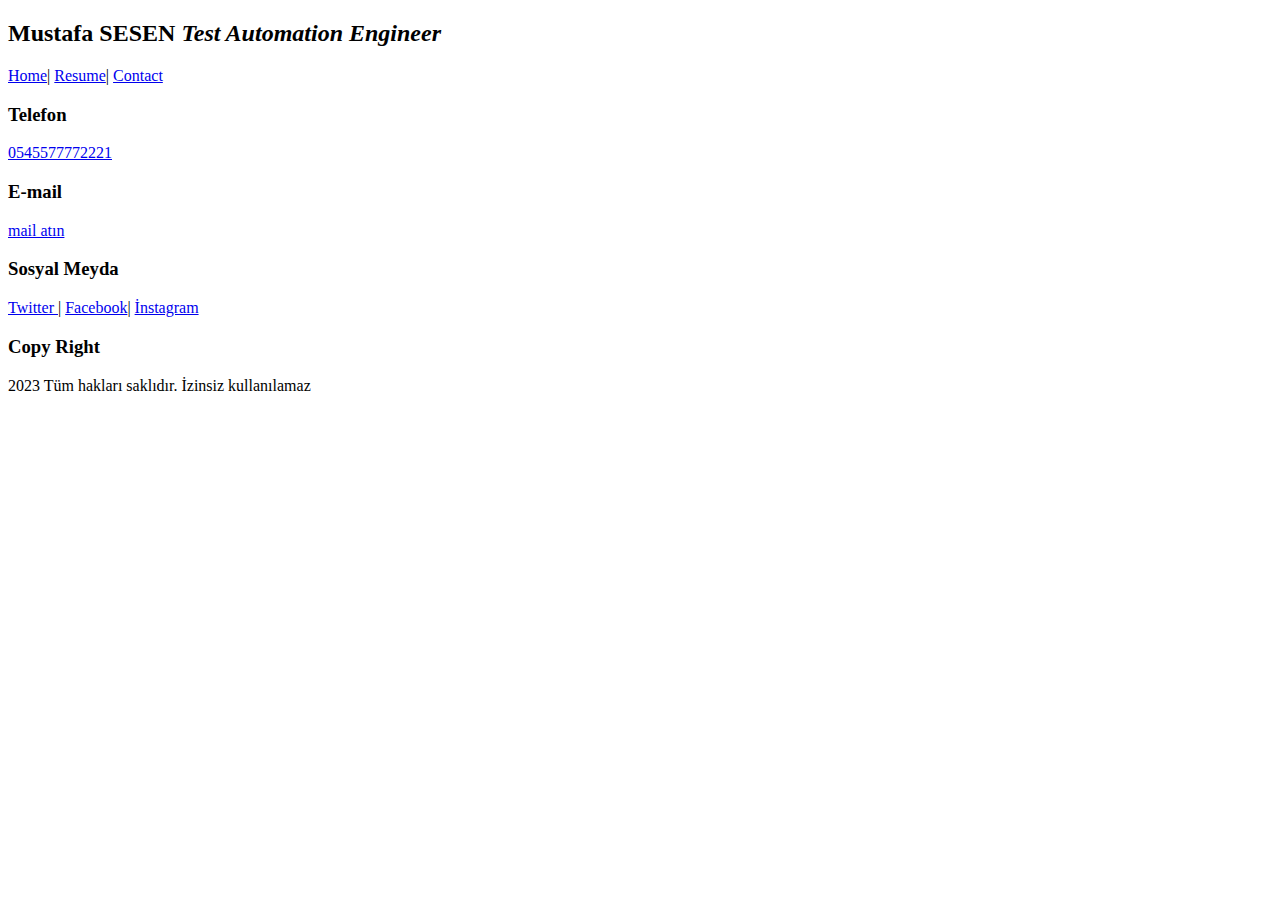
==== contact.html @ 66217654 "ilk commit" ====
<!DOCTYPE html>
<html lang="tr">
<head>
    <meta charset="UTF-8">
    <meta http-equiv="X-UA-Compatible" content="IE=edge">
    <meta name="viewport" content="width=device-width, initial-scale=1.0">
    <title>Contact</title>
</head>

<body>
    <!--Bu yorum satırı -->
    <!-- bu shift alt a  hangi dilse ona ait yorum satırı-->
    <div class="header">
        <div class="title">
           <h2> Mustafa SESEN <i>Test Automation Engineer</i> </h2> 
        </div>
        <div class="menu">          
            <a href="index.html"> Home</a>|
            <a href="resume.html"> Resume</a>|
            <a href="contact.html"> Contact</a>
        </div>
    </div>
    <div class="content"></div>
    <div class="footer">
        <div>
            <h3>Telefon</h3>
            <a href="tel:+90545577772221">0545577772221</a>
        </div>
        
        <div>
            <h3>E-mail</h3>
            <a href="mailto:mustafa@mail.com">mail atın</a>
        
        </div>
        <div>
            <h3>Sosyal Meyda</h3>
            <a href="http://twitter.com" target="_blank" >Twitter </a>|
            <a href="http://facebook.com" target="_blank" >Facebook</a>|
            <a href="http://instagram.com" target="_blank" >İnstagram</a>
        </div>
        <div>
            <h3>Copy Right</h3>
            <p> 2023 Tüm hakları saklıdır. İzinsiz kullanılamaz</p>
        </div>

    </div>

    
    
</body>
</html>
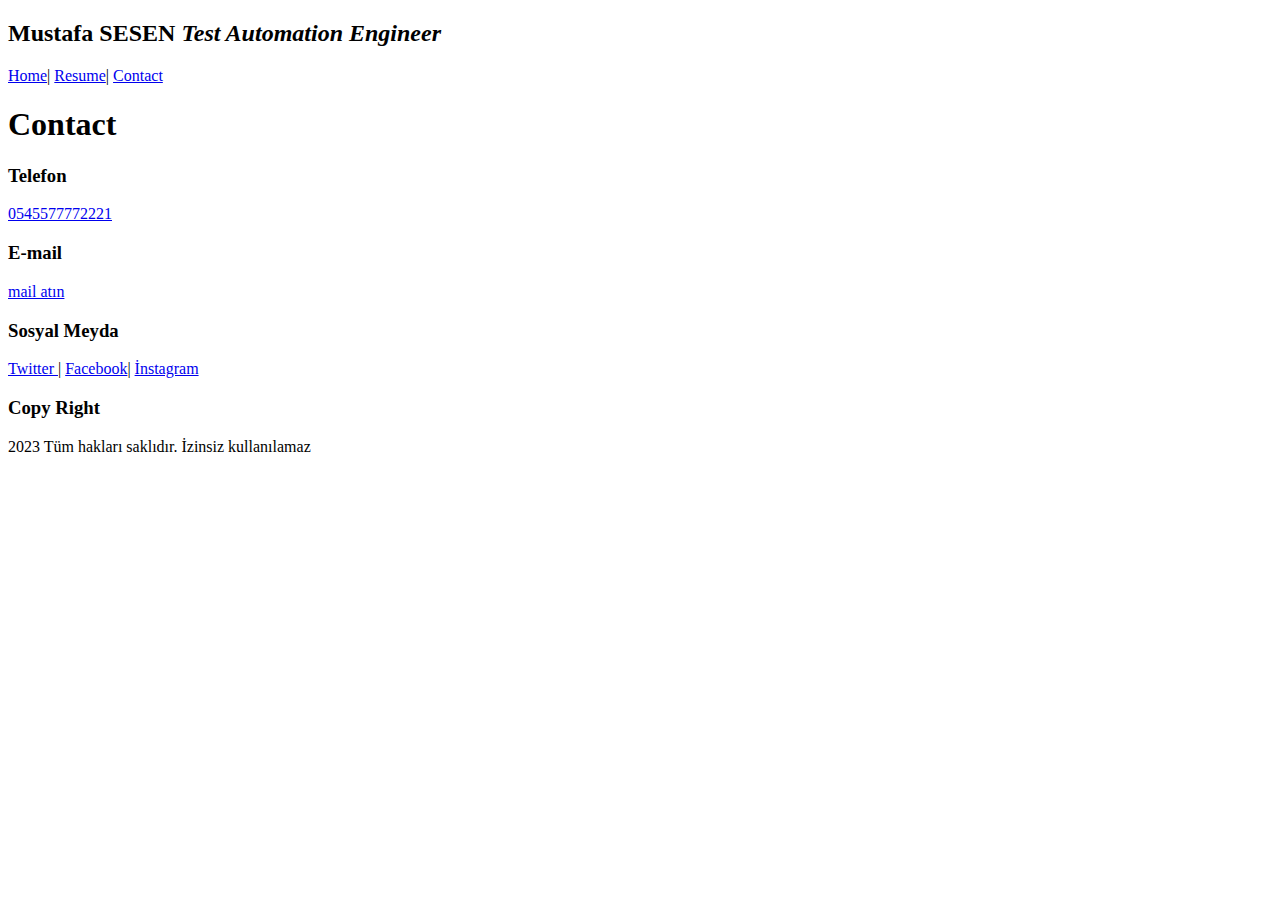
==== commit 2f740fbb: "ekleme" ====
--- a/contact.html
+++ b/contact.html
@@ -20,7 +20,10 @@
             <a href="contact.html"> Contact</a>
         </div>
     </div>
-    <div class="content"></div>
+    <div class="content">
+        <h1>Contact</h1>
+
+    </div>
     <div class="footer">
         <div>
             <h3>Telefon</h3>
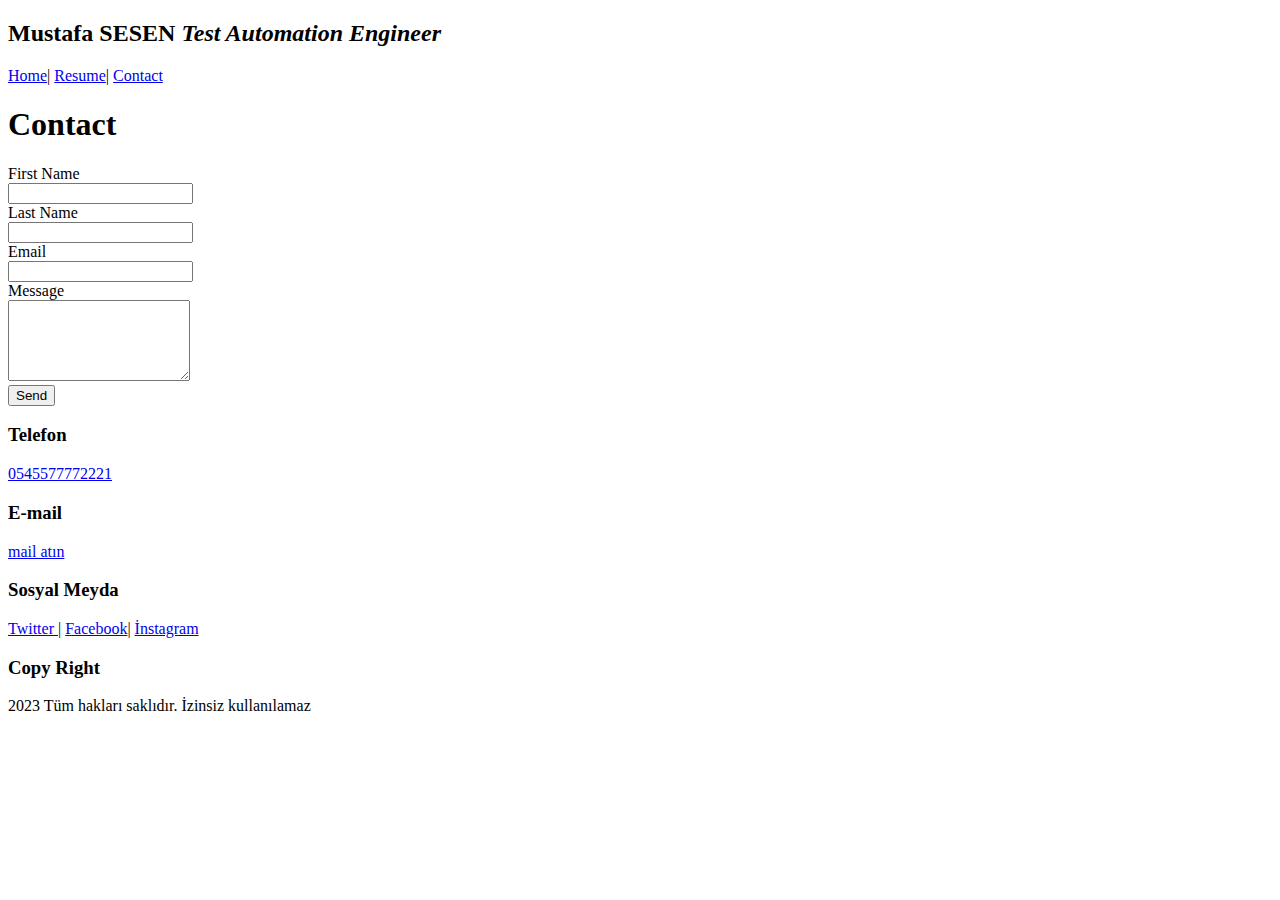
==== commit c31f9aee: "ekleme" ====
--- a/contact.html
+++ b/contact.html
@@ -9,7 +9,7 @@
 
 <body>
     <!--Bu yorum satırı -->
-    <!-- bu shift alt a  hangi dilse ona ait yorum satırı-->
+    <!-- shift alt a  hangi dilse ona ait yorum satırı-->
     <div class="header">
         <div class="title">
            <h2> Mustafa SESEN <i>Test Automation Engineer</i> </h2> 
@@ -22,6 +22,47 @@
     </div>
     <div class="content">
         <h1>Contact</h1>
+        <div class="section">
+            <div class="card">
+                <div class="left">
+                    <form action="saveToDB.aspx">
+                        <div class="form-row">
+                            <div>
+                                <label for="firstname">First Name</label>
+                            </div>
+                            <input type="text" name="firstname" id="">
+                        </div>
+                        <div class="form-row">
+                            <div>
+                                <label for="lastname">Last Name</label>
+                            </div>
+                            <input type="text" name="lastname" id="">
+                        </div>
+                        <div class="form-row">
+                            <div>
+                                <label for="firstname">Email</label>
+                            </div>
+                            <input type="email" name="firstname" id="">
+                        </div>
+                        <div class="form-row">
+                            <div>
+                                <label for="message">Message</label>
+                            </div>
+                            <textarea name="" id="" cols="20" rows="5"></textarea>
+                        </div>
+
+                        <button type="submit">Send</button>
+                        
+                    </form>
+
+
+                </div>
+            </div>
+
+
+
+        </div>
+
 
     </div>
     <div class="footer">
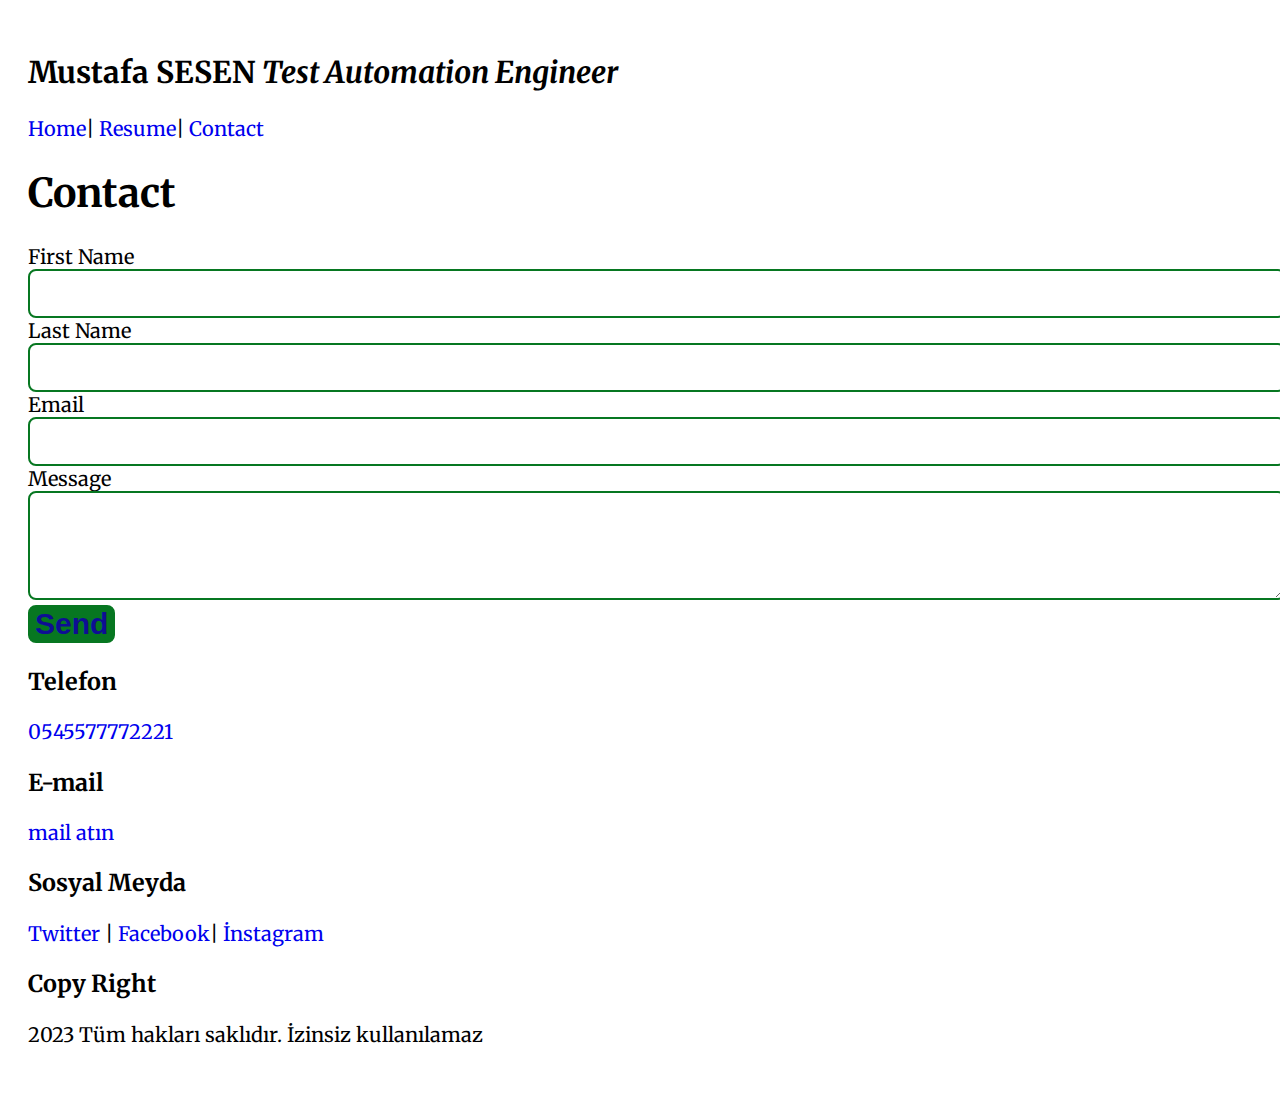
==== commit aa2e9b41: "ekleme" ====
--- a/contact.html
+++ b/contact.html
@@ -5,6 +5,7 @@
     <meta http-equiv="X-UA-Compatible" content="IE=edge">
     <meta name="viewport" content="width=device-width, initial-scale=1.0">
     <title>Contact</title>
+    <link rel="stylesheet" type="text/css" href="css/style.css">
 </head>
 
 <body>
--- a/css/style.css
+++ b/css/style.css
@@ -0,0 +1,36 @@
+/*  yorum satırı */
+
+
+
+  @import url('https://fonts.googleapis.com/css2?family=Merriweather:wght@1,300;1,400;1,700;1,900&display=swap');
+
+*{
+    box-sizing: border; /* bunu yapmazsak kaymalar oluyor  */
+}
+
+body{
+    font-family: 'Merriweather', serif;
+    padding: 20px;
+    font-size: 20px;
+
+}
+a {
+    text-decoration: none;
+}
+
+input, textarea {
+    border: 2px solid rgb(7, 119, 33);
+    border-radius: 8px;
+    width: 100%;
+    padding: 15px;
+}
+button {
+    border: 2px solid rgb(7, 119, 33);
+    border-radius: 8px;
+    background-color: rgb(7, 119, 33);
+    font-size: 30px;
+    font-weight: bold;
+    color: rgb(14, 14, 148);
+    padding: 0 5px 0 5px;
+    
+}